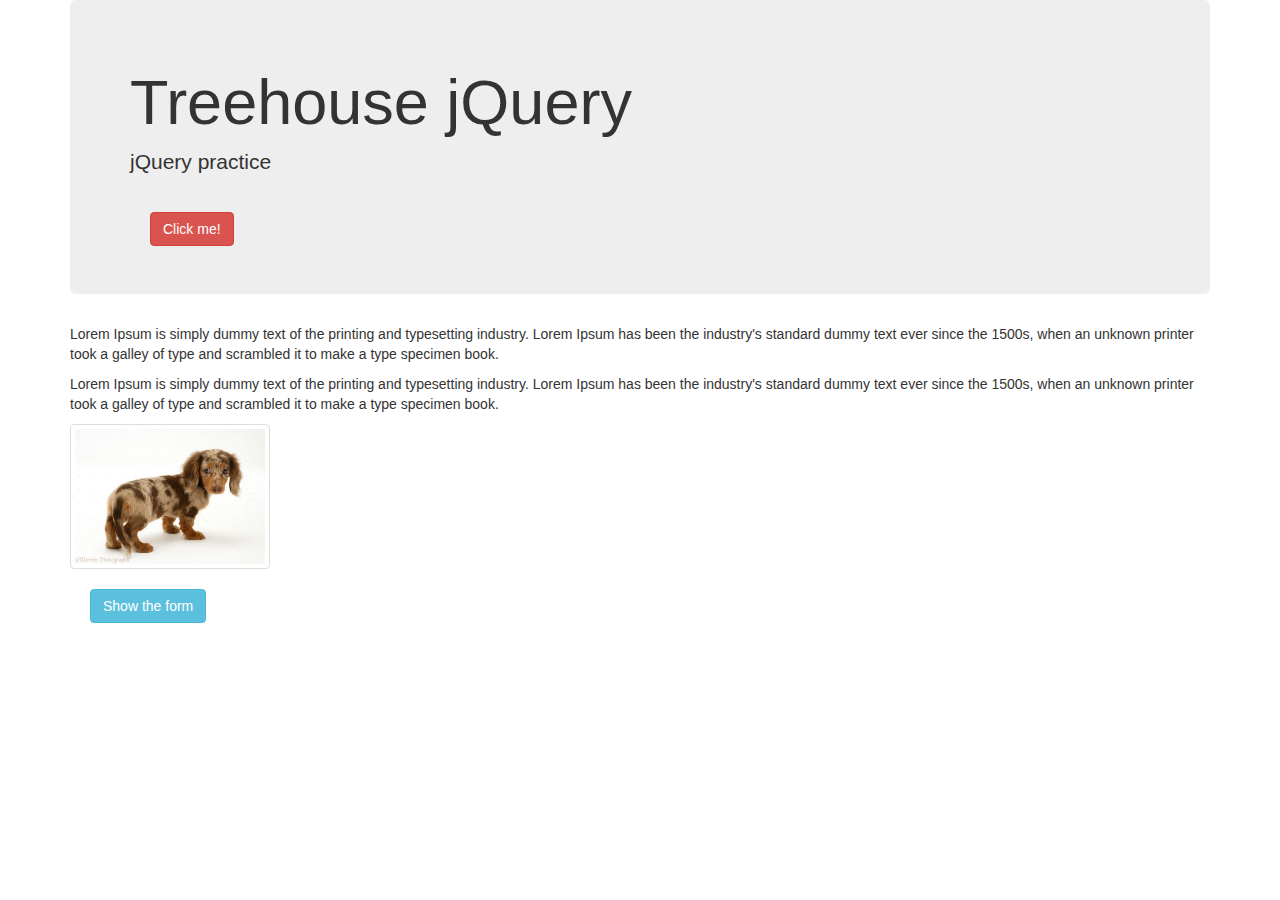
==== index.html @ 87c978ec "initial commit" ====
<!DOCTYPE html>
<html lang="en">

<head>
  <meta charset="utf-8">
  <meta http-equiv="X-UA-Compatible" content="IE=edge">
  <meta name="viewport" content="width=device-width, initial-scale=1">
  <title>Treehouse - jQuery</title>
  <link rel="stylesheet" href="master.css">
  <link rel="stylesheet" href="https://maxcdn.bootstrapcdn.com/bootstrap/3.3.5/css/bootstrap.min.css">
  <link rel="stylesheet" href="https://maxcdn.bootstrapcdn.com/font-awesome/4.4.0/css/font-awesome.min.css">
  <script type="text/javascript">
    //Sets and Creates the xhr request
    var xhr = new XMLHttpRequest();
    xhr.onreadystatechange = function () {
      if (xhr.readyState === 4) {
        document.getElementById('ajax-form').innerHTML = xhr.responseText;
      }
    };
    //Calls the xhr request
    xhr.open('GET', 'form.html');
    //Creates a xhr function to send the request. In this case removes
    //button after it has been sent.
    function sendAJAX() {
      xhr.send();
      document.getElementById('load-form').style.display = '';
    }
  </script>

  <!--[if lt IE 9]>
      <script src="https://oss.maxcdn.com/libs/html5shiv/3.7.2/html5shiv.js"></script>
      <script src="https://oss.maxcdn.com/libs/respond.js/1.4.2/respond.min.js"></script>
    <![endif]-->
</head>

<body>
  <div class="container">
    <div class="jumbotron">
      <h1>Treehouse jQuery</h1>
      <p>jQuery practice</p>
      <button type="button" id="clickMe" class="btn btn-danger">Click me!</button>
    </div>


    <div id="warning" class="alert alert-danger" role="alert">Something has gone terribly wrong.</div>


    <div class="content">
      <p>Lorem Ipsum is simply dummy text of the printing and typesetting industry. Lorem Ipsum has been the industry's standard dummy text ever since the 1500s, when an unknown printer took a galley of type and scrambled it to make a type specimen book.</p>

      <p>Lorem Ipsum is simply dummy text of the printing and typesetting industry. Lorem Ipsum has been the industry's standard dummy text ever since the 1500s, when an unknown printer took a galley of type and scrambled it to make a type specimen book.</p>
    </div>

    <div class="images">
      <img src="img/spotted_dach.jpg" alt="image" class="img-thumbnail">
    </div>

    <button type="button" id="load-form" class="btn btn-info" onclick="sendAJAX()">Show the form</button>

    <div id="ajax-form">

    </div>

  </div>
  <script src="https://ajax.googleapis.com/ajax/libs/jquery/1.11.3/jquery.min.js"></script>
  <script src="https://maxcdn.bootstrapcdn.com/bootstrap/3.3.5/js/bootstrap.min.js"></script>


  <!-- #####= JavaScript/jQuery files =##### -->
  <script src="scripts/ajax.js" type="text/javascript" charset="utf-8"></script>
  <script src="scripts/jq_basics.js" type="text/javascript" charset="utf-8"></script>
  <script src="scripts/form.js" type="text/javascript">
  </script>
</body>

</html>
---- master.css ----
.images {
  max-width: 200px;
}

.navbar-default .navbar-collapse, .navbar-default .navbar-form {
    border-color: #384145;
}

.btn {
  margin: 20px;
}
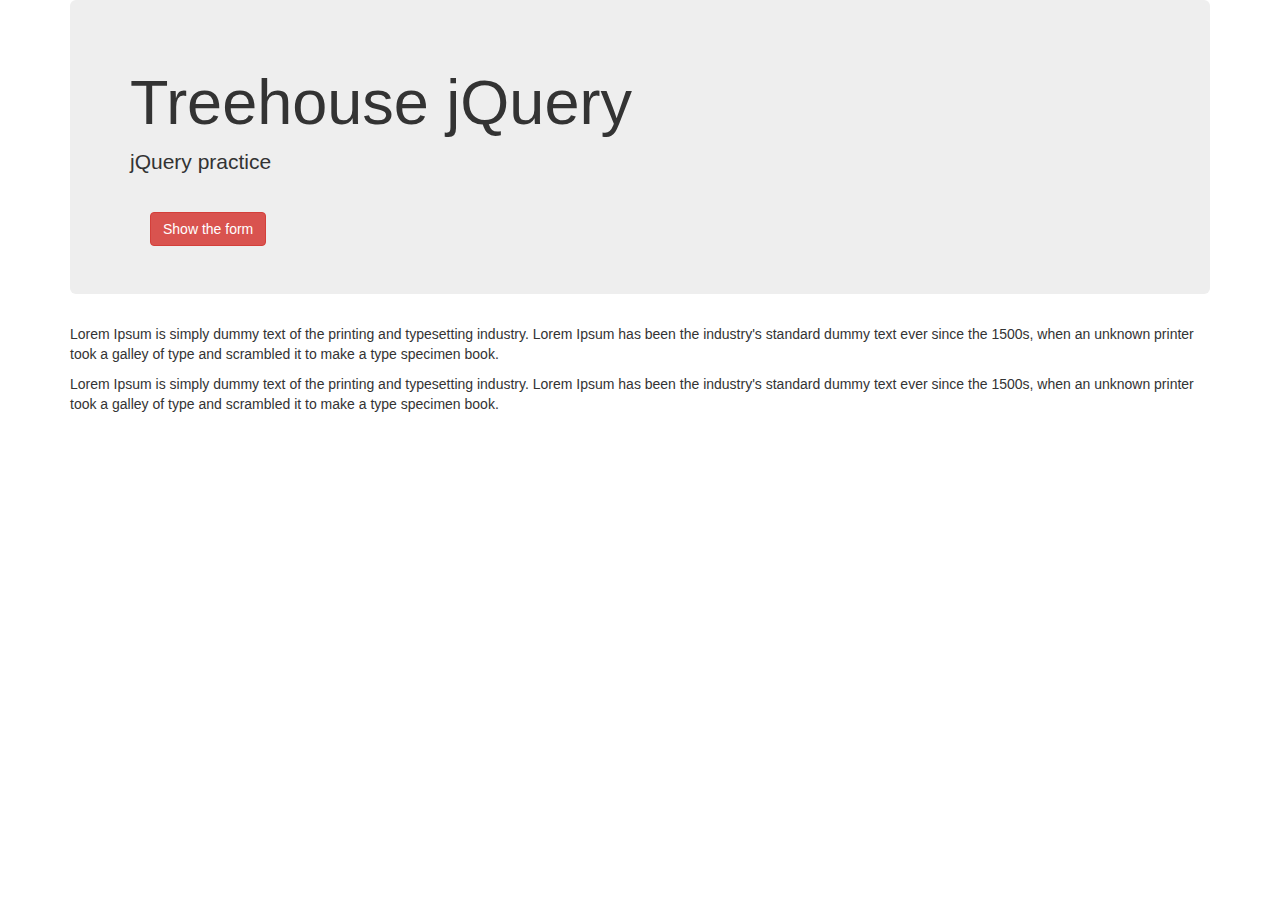
==== commit 596ea558: "Added AJAX and request form, also data and error files" ====
--- a/index.html
+++ b/index.html
@@ -1,6 +1,5 @@
 <!DOCTYPE html>
 <html lang="en">
-
 <head>
   <meta charset="utf-8">
   <meta http-equiv="X-UA-Compatible" content="IE=edge">
@@ -9,28 +8,32 @@
   <link rel="stylesheet" href="master.css">
   <link rel="stylesheet" href="https://maxcdn.bootstrapcdn.com/bootstrap/3.3.5/css/bootstrap.min.css">
   <link rel="stylesheet" href="https://maxcdn.bootstrapcdn.com/font-awesome/4.4.0/css/font-awesome.min.css">
+
   <script type="text/javascript">
-    //Sets and Creates the xhr request
-    var xhr = new XMLHttpRequest();
-    xhr.onreadystatechange = function () {
-      if (xhr.readyState === 4) {
-        document.getElementById('ajax-form').innerHTML = xhr.responseText;
+    //1. Creates an XMLHTTP Request object named xhrRequest.
+    var xhrRequest = new XMLHttpRequest();
+
+    //2. Creates the callback function.
+    xhrRequest.onreadystatechange = function() {
+      if (xhrRequest.readyState === 4) {
+        if (xhrRequest.status === 200) {
+          document.getElementById('ajax-form').innerHTML = xhrRequest.responseText;
+        } else {
+          alert(xhrRequest.statusText);
+        }
       }
     };
-    //Calls the xhr request
-    xhr.open('GET', 'form.html');
-    //Creates a xhr function to send the request. In this case removes
-    //button after it has been sent.
+
+    //3. Opens xhr request via GET.
+    xhrRequest.open('GET', 'form.html');
+
+    //4. Sends the xhr request. In this case a function that removes button after it has been sent via 'none'.
     function sendAJAX() {
-      xhr.send();
-      document.getElementById('load-form').style.display = '';
+      xhrRequest.send();
+      document.getElementById('load-form').style.display = 'none';
     }
   </script>
 
-  <!--[if lt IE 9]>
-      <script src="https://oss.maxcdn.com/libs/html5shiv/3.7.2/html5shiv.js"></script>
-      <script src="https://oss.maxcdn.com/libs/respond.js/1.4.2/respond.min.js"></script>
-    <![endif]-->
 </head>
 
 <body>
@@ -38,12 +41,12 @@
     <div class="jumbotron">
       <h1>Treehouse jQuery</h1>
       <p>jQuery practice</p>
-      <button type="button" id="clickMe" class="btn btn-danger">Click me!</button>
+      <button type="button" id="load-form" class="btn btn-danger" onclick="sendAJAX()">Show the form</button>
     </div>
 
-
-    <div id="warning" class="alert alert-danger" role="alert">Something has gone terribly wrong.</div>
-
+    <div id="ajax-form">
+      <!-- *#### Div where ajax will load form.html ####* -->
+    </div>
 
     <div class="content">
       <p>Lorem Ipsum is simply dummy text of the printing and typesetting industry. Lorem Ipsum has been the industry's standard dummy text ever since the 1500s, when an unknown printer took a galley of type and scrambled it to make a type specimen book.</p>
@@ -51,17 +54,8 @@
       <p>Lorem Ipsum is simply dummy text of the printing and typesetting industry. Lorem Ipsum has been the industry's standard dummy text ever since the 1500s, when an unknown printer took a galley of type and scrambled it to make a type specimen book.</p>
     </div>
 
-    <div class="images">
-      <img src="img/spotted_dach.jpg" alt="image" class="img-thumbnail">
-    </div>
-
-    <button type="button" id="load-form" class="btn btn-info" onclick="sendAJAX()">Show the form</button>
-
-    <div id="ajax-form">
-
-    </div>
-
   </div>
+  <!-- *#### Container End ####* -->
   <script src="https://ajax.googleapis.com/ajax/libs/jquery/1.11.3/jquery.min.js"></script>
   <script src="https://maxcdn.bootstrapcdn.com/bootstrap/3.3.5/js/bootstrap.min.js"></script>
 
